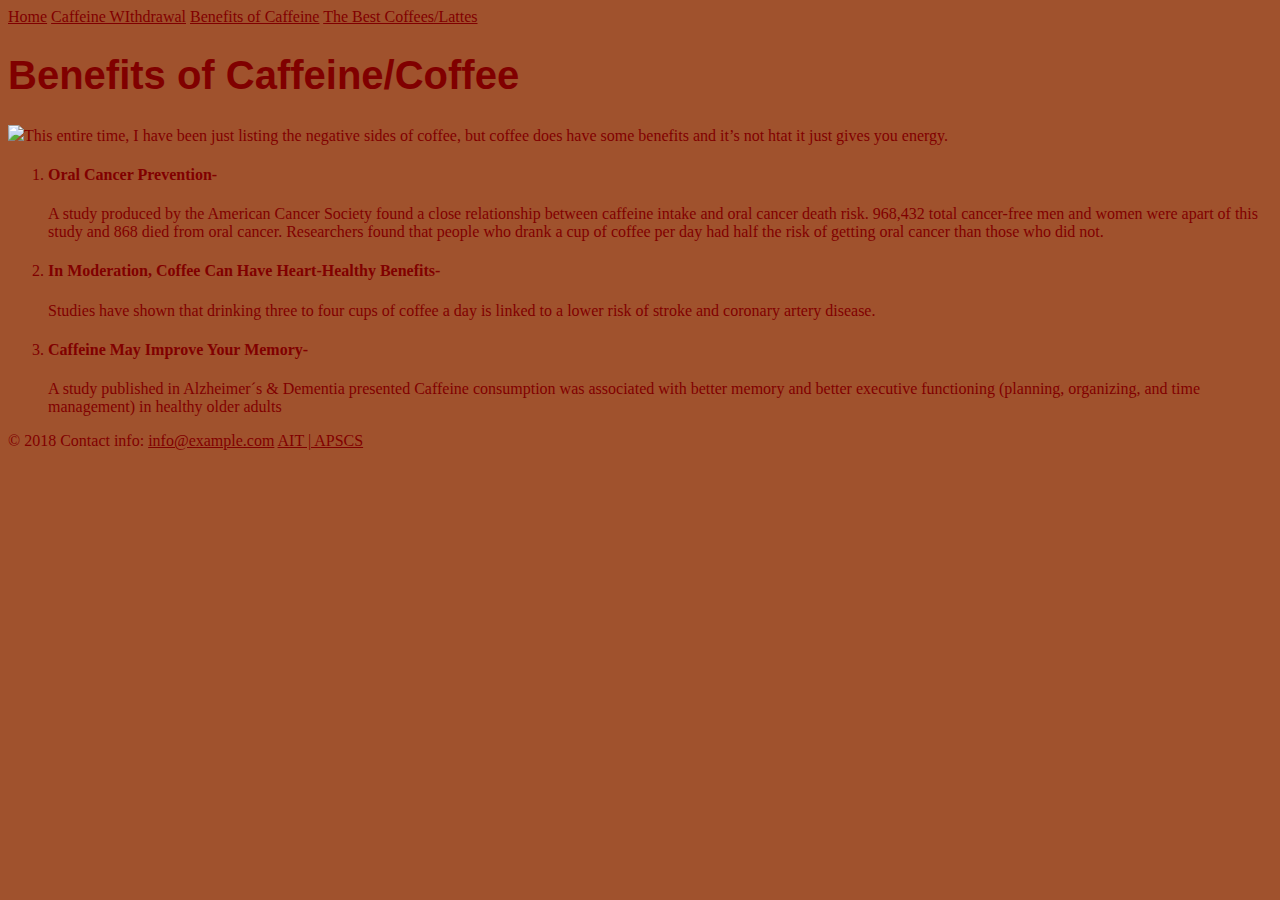
==== Benefits.html @ 2e1b9452 "Add files via upload" ====
<!DOCTYPE html>

<html>
<head>
<title>Benefits of Caffeine/Coffee</title>
<link rel="stylesheet" type="text/css" href="style.css">
</head>
<body>
<div>
<a href="problem-set-3/index.html">Home</a>
<a href ="problem-set-3/index.html2">Caffeine WIthdrawal</a>
<a href="problem-set-3/index.html3">Benefits of Caffeine</a>
<a href="problem-set-3/index.html4">The Best Coffees/Lattes</a>
</div>
<h1>Benefits of Caffeine/Coffee</h1>
<img src="C:\Users\gucal\Desktop\APCSP\problem-set-3.5\download (7).jpeg"
 <p>This entire time, I have been just listing the negative sides of coffee, but
      coffee does have some benefits and it’s not htat it just gives you energy.</p>
      <ol>
	<li><h4>Oral Cancer Prevention-</h4>A study produced by the American Cancer Society
    found a close relationship between caffeine intake and oral cancer death risk. 968,432
    total cancer-free men and women were apart of this study and 868 died from oral cancer.
    Researchers found that people who drank a cup of coffee per day had half the risk of getting
    oral cancer than those who did not.</li>
	<li><h4>In Moderation, Coffee Can Have Heart-Healthy Benefits-</h4>Studies have shown that drinking
    three to four cups of coffee a day is linked to a lower risk of stroke and coronary artery disease.</li>
<li><h4>Caffeine May Improve Your Memory-</h4>A study published in Alzheimer´s & Dementia presented
  Caffeine consumption was associated with better memory and better executive functioning (planning, organizing, and time management) in healthy older adults</li>
</ol>
  </body>
  <footer>
    <p>&copy 2018 Contact info: <a href= "info@example.com">info@example.com</a>
    <a href= "https://www.ucvts.tec.nj.us/domain/16#calendar4326/20181008/month | APSCS">AIT | APSCS</a></p>
  </footer>
  </html>
---- style.css ----
<style type="text/css">
html, body {
  margin: 0px;
  padding: 0px;
  border: 0px;
}

h1 {
 font-family: "Arial";
 color: maroon;
 font-size: 40px;
}

h4 {
  font-family: "helvetica"
  color: "chocolate"
}

body {
  background-color: sienna
}

a:hover {
  font-weight: bold;
  color: ivory;
}

* {
  color: maroon;
}

#meme {
  border: 2px solid;
  height: 600px;
  width: 600px;
  margin-left: 400px;
}

#coffee{
  width: 1500px;
  height: 490px;
  border: 4px solid;
  border-color: saddlebrown;
}

#bestcoffees {
  border-radius: 25px;
  height: 500px;
  margin-top: 10px;
  border: 2px solid;
}

table {
  border: 2px solid peru;
}

#nav {
   background-image: url("C:\Users\gucal\Desktop\APCSP\problem-set-3.5\Coffee-Beans-Wallpaper.jpg");
   background: url("C:\Users\gucal\Desktop\APCSP\problem-set-3.5\Coffee-Beans-Wallpaper.jpg");
   height: 5;
}

hr {
  color: maroon;
}
</style>
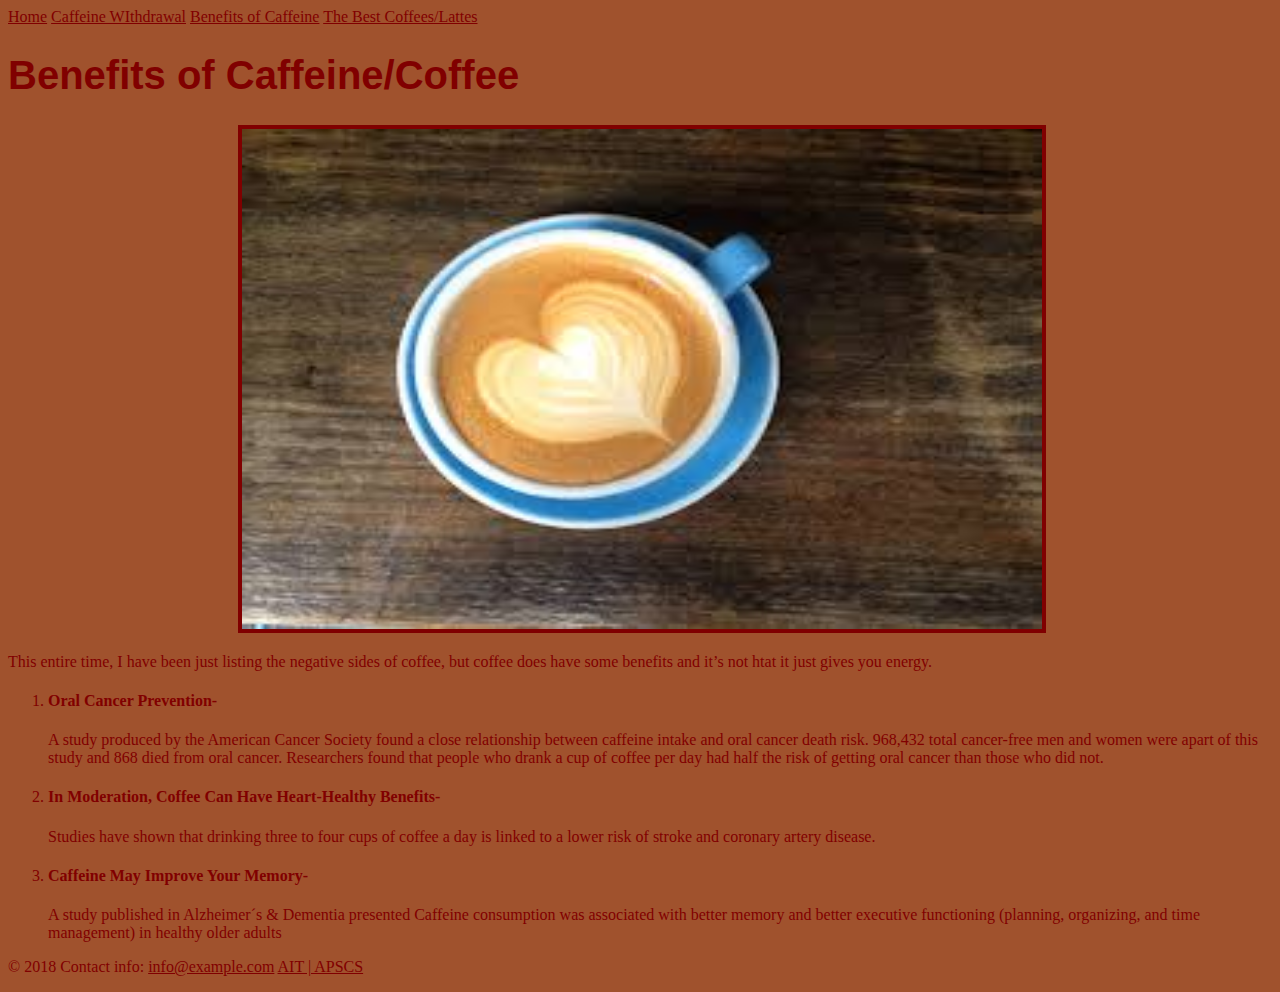
==== commit 0c9fdaa0: "fixed document names" ====
--- a/Benefits.html
+++ b/Benefits.html
@@ -13,7 +13,7 @@
 <a href="problem-set-3/index.html4">The Best Coffees/Lattes</a>
 </div>
 <h1>Benefits of Caffeine/Coffee</h1>
-<img src="C:\Users\gucal\Desktop\APCSP\problem-set-3.5\download (7).jpeg"
+<img id="heart" src="Images\download (7).jpeg">
  <p>This entire time, I have been just listing the negative sides of coffee, but
       coffee does have some benefits and it’s not htat it just gives you energy.</p>
       <ol>
--- a/style.css
+++ b/style.css
@@ -1,66 +1,91 @@
-<style type="text/css">
-html, body {
-  margin: 0px;
-  padding: 0px;
-  border: 0px;
-}
-
-h1 {
- font-family: "Arial";
- color: maroon;
- font-size: 40px;
-}
-
-h4 {
-  font-family: "helvetica"
-  color: "chocolate"
-}
-
-body {
-  background-color: sienna
-}
-
-a:hover {
-  font-weight: bold;
-  color: ivory;
-}
-
-* {
-  color: maroon;
-}
-
-#meme {
-  border: 2px solid;
-  height: 600px;
-  width: 600px;
-  margin-left: 400px;
-}
-
-#coffee{
-  width: 1500px;
-  height: 490px;
-  border: 4px solid;
-  border-color: saddlebrown;
-}
-
-#bestcoffees {
-  border-radius: 25px;
-  height: 500px;
-  margin-top: 10px;
-  border: 2px solid;
-}
-
-table {
-  border: 2px solid peru;
-}
-
-#nav {
-   background-image: url("C:\Users\gucal\Desktop\APCSP\problem-set-3.5\Coffee-Beans-Wallpaper.jpg");
-   background: url("C:\Users\gucal\Desktop\APCSP\problem-set-3.5\Coffee-Beans-Wallpaper.jpg");
-   height: 5;
-}
-
-hr {
-  color: maroon;
-}
-</style>
+<style type="text/css">
+html, body {
+  margin: 0px;
+  padding: 0px;
+  border: 0px;
+}
+
+h1 {
+ font-family: "Arial";
+ color: maroon;
+ font-size: 40px;
+}
+
+h4 {
+  font-family: "helvetica"
+  color: "chocolate"
+}
+
+body {
+  background-color: sienna
+}
+
+a:hover {
+  font-weight: bold;
+  color: ivory;
+}
+
+* {
+  color: maroon;
+}
+
+#meme {
+  border: 2px solid;
+  height: 600px;
+  width: 600px;
+  margin-left: 380px;
+}
+
+#coffee{
+  width: 1255px;
+  height: 490px;
+  border: 4px solid;
+  border-color: saddlebrown;
+}
+
+#bestcoffees {
+  border-radius: 25px;
+  height: 500px;
+  margin-top: 10px;
+  border: 2px solid;
+}
+
+#heart {
+  width: 800px;
+  height: 500px;
+  margin-left: 230px;
+  border: 4px solid;
+}
+
+table {
+  border: 2px solid peru;
+}
+
+li.nav {
+    display: inline;
+}
+
+.home {
+    list-style-type: none;
+    margin: 0;
+    padding: 0;
+}
+
+li a {
+    display: block;
+    text-align: center;
+    text-decoration: none;
+    display: inline;
+    margin-left: 60px;
+    border-right: 3px solid maroon;
+}
+
+li:last-child {
+    border-right: none;
+}
+
+hr {
+  color: maroon;
+}
+
+</style>
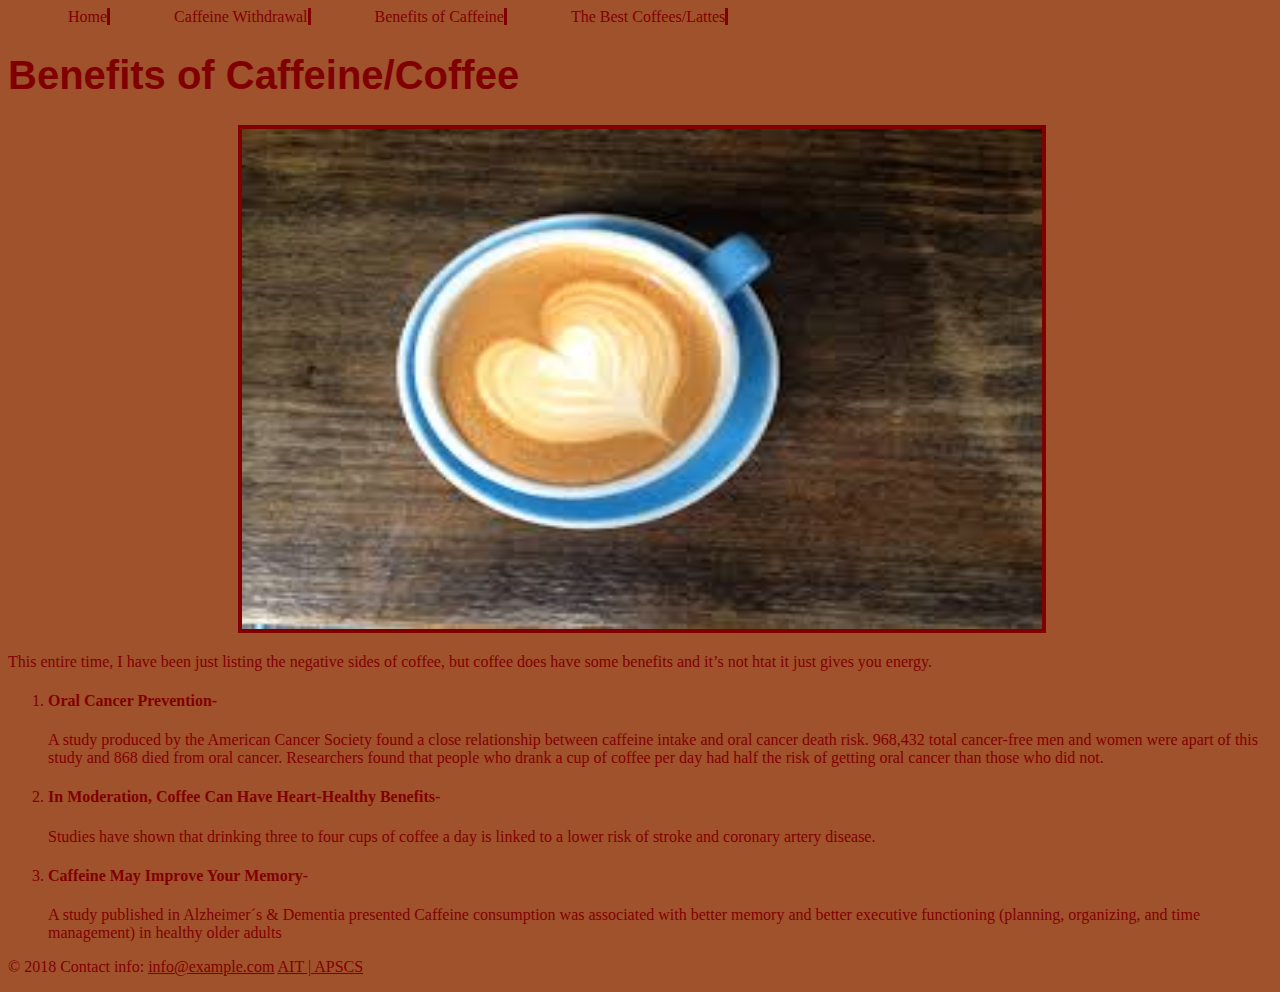
==== commit f030689c: "Update Benefits.html" ====
--- a/Benefits.html
+++ b/Benefits.html
@@ -6,12 +6,12 @@
 <link rel="stylesheet" type="text/css" href="style.css">
 </head>
 <body>
-<div>
-<a href="problem-set-3/index.html">Home</a>
-<a href ="problem-set-3/index.html2">Caffeine WIthdrawal</a>
-<a href="problem-set-3/index.html3">Benefits of Caffeine</a>
-<a href="problem-set-3/index.html4">The Best Coffees/Lattes</a>
-</div>
+<ul class="home">
+<li class="nav"><a href="problem-set-3.5\index.html">Home</a></li>
+<li class="nav"><a href ="problem-set-3/index.html2">Caffeine Withdrawal</a></li>
+<li class="nav"><a href="problem-set-3/index.html3">Benefits of Caffeine</a></li>
+<li class="nav"><a href="problem-set-3/index.html4">The Best Coffees/Lattes</a></li>
+</ul class="home">
 <h1>Benefits of Caffeine/Coffee</h1>
 <img id="heart" src="Images\download (7).jpeg">
  <p>This entire time, I have been just listing the negative sides of coffee, but
--- a/style.css
+++ b/style.css
@@ -11,7 +11,7 @@
  font-size: 40px;
 }
 
-h4 {
+li + h4 {
   font-family: "helvetica"
   color: "chocolate"
 }
